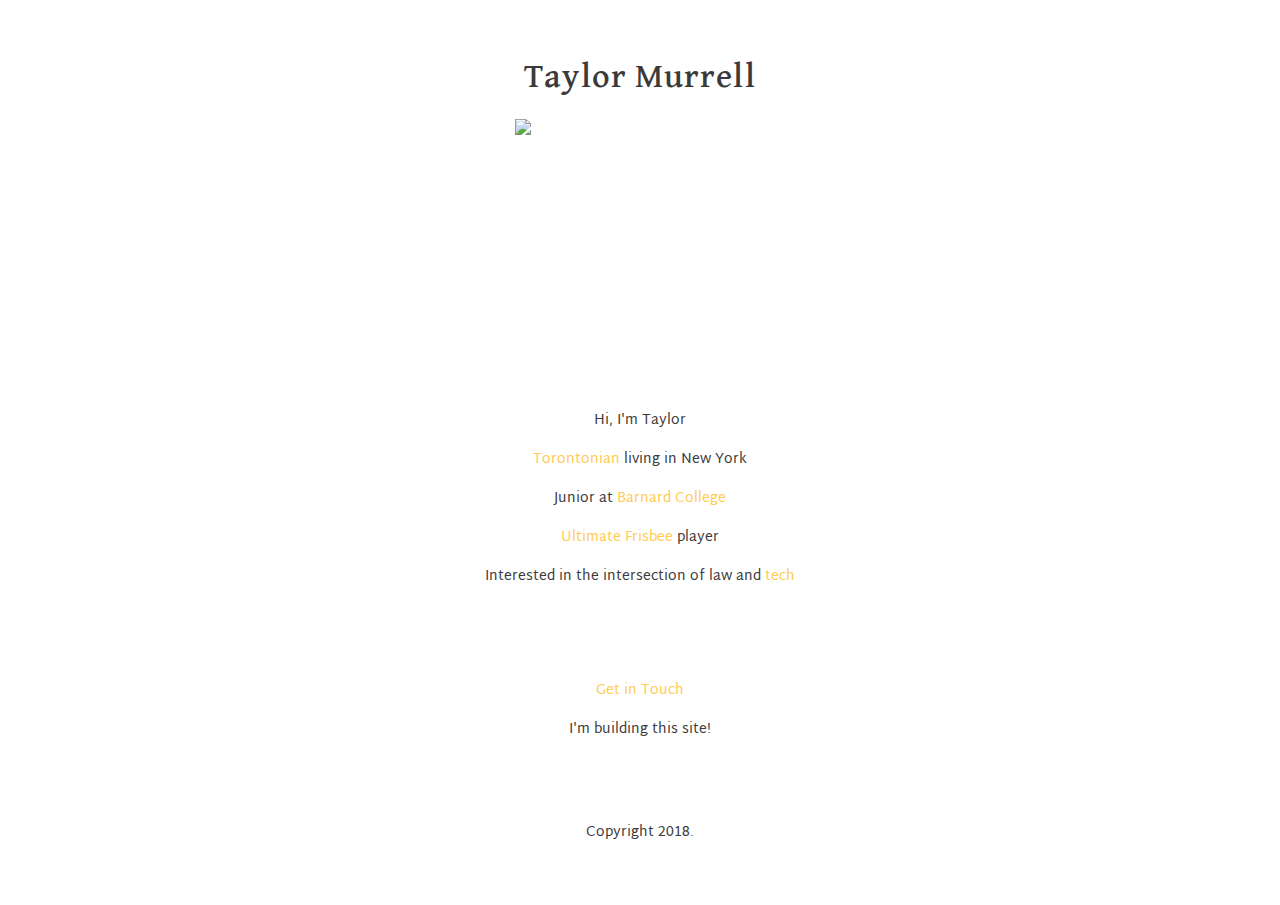
==== index.html @ 65749bbb "Update index.html" ====
<!DOCTYPE html>

<html>
<head>
	<title>Taylor Murrell</title>

		<link rel="stylesheet" type="text/css" href="taylormurrell.css">

		<link href="https://fonts.googleapis.com/css?family=Alegreya+Sans:300|Amiri|Gentium+Book+Basic|Manuale|Martel+Sans:300|Merriweather|Merriweather+Sans|Yantramanav|Adamina|Playfair+Display+SC|David+Libre|Scheherazade" rel="stylesheet">
</head>

<body>
	
	<center><h1>Taylor Murrell</h1></center>
	</br>

	<div class="avatar">
		<img src="taylormurrell.github.io/PANA3165 site.png">
	</div>
	</br>


	<!--bio section-->
	<div class="bio">
		<div id="bio-text">
	<center><p>Hi, I'm Taylor</p>
	<p><a href="toronto.html">Torontonian</a> living in New York</p> 
	<p>Junior at <a target="_blank" href="https://barnard.edu">Barnard College</a></p>
	<p><a target="_blank" href="http://www.columbia.edu/cu/ultimate/women">Ultimate Frisbee</a> player</p>
	<p>Interested in the intersection of law and <a href="reading.html">tech</a></p></center></br>
		</div>
	<!--trying to create blank space between-->
	</br>
	</br>
		
	<center><a href="mailto:tnmurrell@outlook.com">Get in Touch</a></center>
	</div>

	<footer>
	<center><p>I'm building this site!</p></center>
	</footer>
	
	</br>
	</br>

	<div id="copyright">
		<center><p>Copyright 2018.</p></center>
	</div>

	</div>
</body>

</html>
---- taylormurrell.css ----
body {
	font-size: 40px;

	font-family: 'Martel Sans', Helvetica;
	color: #3b3a3a;
	margin-left:160px;
	margin-right:160px;
	margin-top:60px;
	margin-bottom:60px;
}

h1{
	font-family: 'David Libre', Times;
	color: #3b3a3a;
	margin-bottom: 0px;
	margin-left:auto;
	margin-right:auto;
	font-weight: 500;
	letter-spacing: 1.1px;
	font-size: 64px;
	top: 0px;
}

.avatar{
	display: flex;
	border-radius: 50%;
	width: 250px;
	height: 250px;
	margin-left: auto;
	margin-right: auto;
}

.bio{
	background-color: white;
	margin-left:400;
	margin-right:400;
}

#bio-text{
	margin-left:auto;
	margin-right:auto;
}

a{
	color:#ffcb50;
	text-decoration:none;
}

a:hover {
	color:#E8B949;
}

/*menu properties*/
.menu{
	list-style: none;
	margin: 0;
	padding: 0;
}

/* make the list items look more like buttons */
.menu li{
	width: 100px;
	text-align: center;

	display: block;
	margin-right: -5px;
}

/* style the the visited links */
.menu a {
	color: #262625;
	text-decoration: none;

	width: 100%;
	display: block;
}

/*override mobile rules*/
@media(min-width: 600px){
  body{
  	font-size:14px;
  }

  h1{
  	font-size: 34px;
  }

  .page-wrap{
	max-width: 800px;
	margin: 0 auto;
	}
}

/*desktop rules*/
@media(min-width: 1000){
	body{
  	font-size:60px;
  }
  h1{
  	font-size: 70px;
  }

}
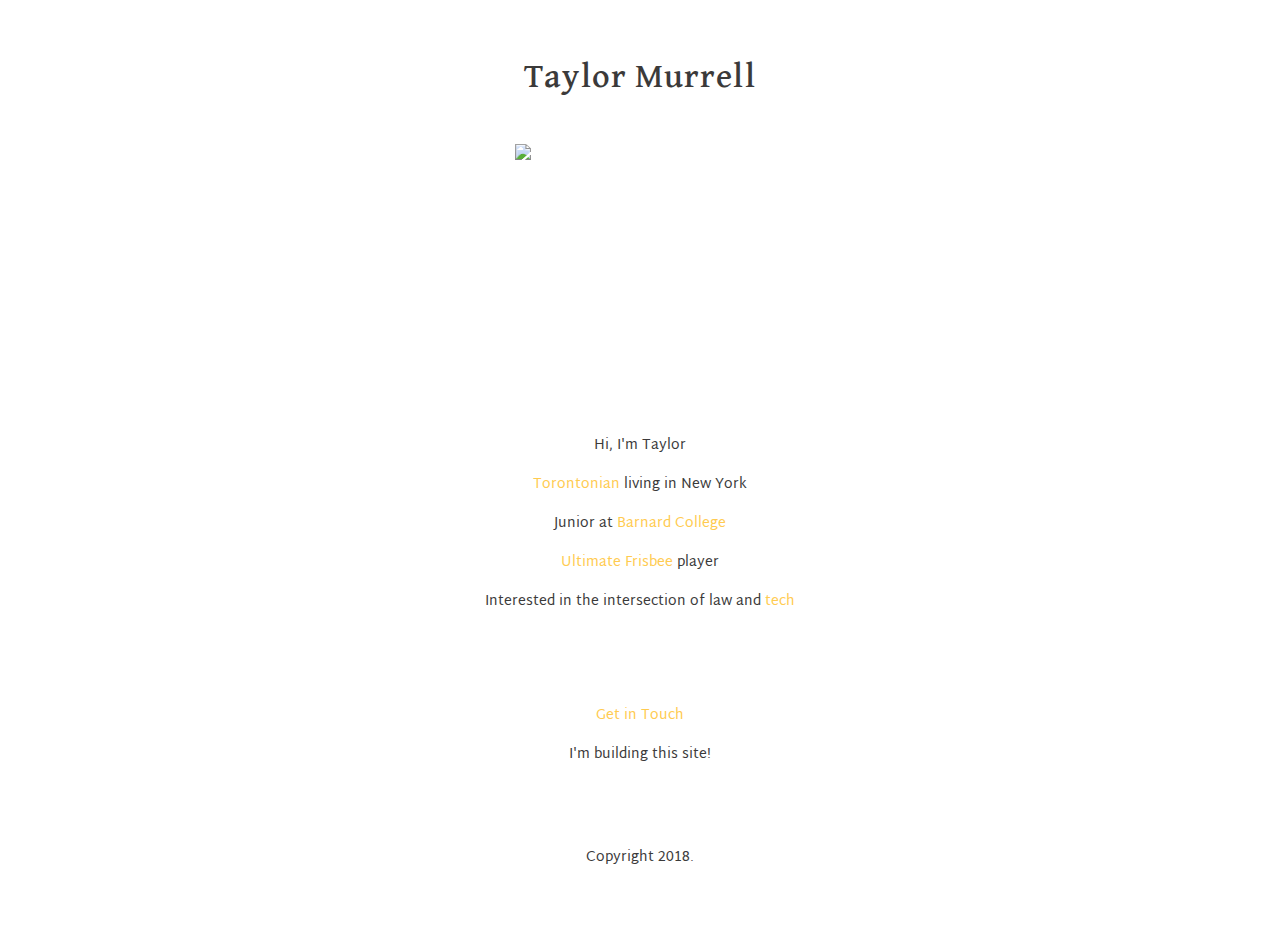
==== commit 13f6a44e: "Update index.html" ====
--- a/index.html
+++ b/index.html
@@ -13,6 +13,7 @@
 	
 	<center><h1>Taylor Murrell</h1></center>
 	</br>
+	</br>
 
 	<div class="avatar">
 		<img src="taylormurrell.github.io/PANA3165 site.png">
@@ -26,7 +27,7 @@
 	<center><p>Hi, I'm Taylor</p>
 	<p><a href="toronto.html">Torontonian</a> living in New York</p> 
 	<p>Junior at <a target="_blank" href="https://barnard.edu">Barnard College</a></p>
-	<p><a target="_blank" href="http://www.columbia.edu/cu/ultimate/women">Ultimate Frisbee</a> player</p>
+	<p><a target="_blank" href="http://www.columbia.edu/cu/ultimate/women/columbiawomensultimate/">Ultimate Frisbee</a> player</p>
 	<p>Interested in the intersection of law and <a href="reading.html">tech</a></p></center></br>
 		</div>
 	<!--trying to create blank space between-->
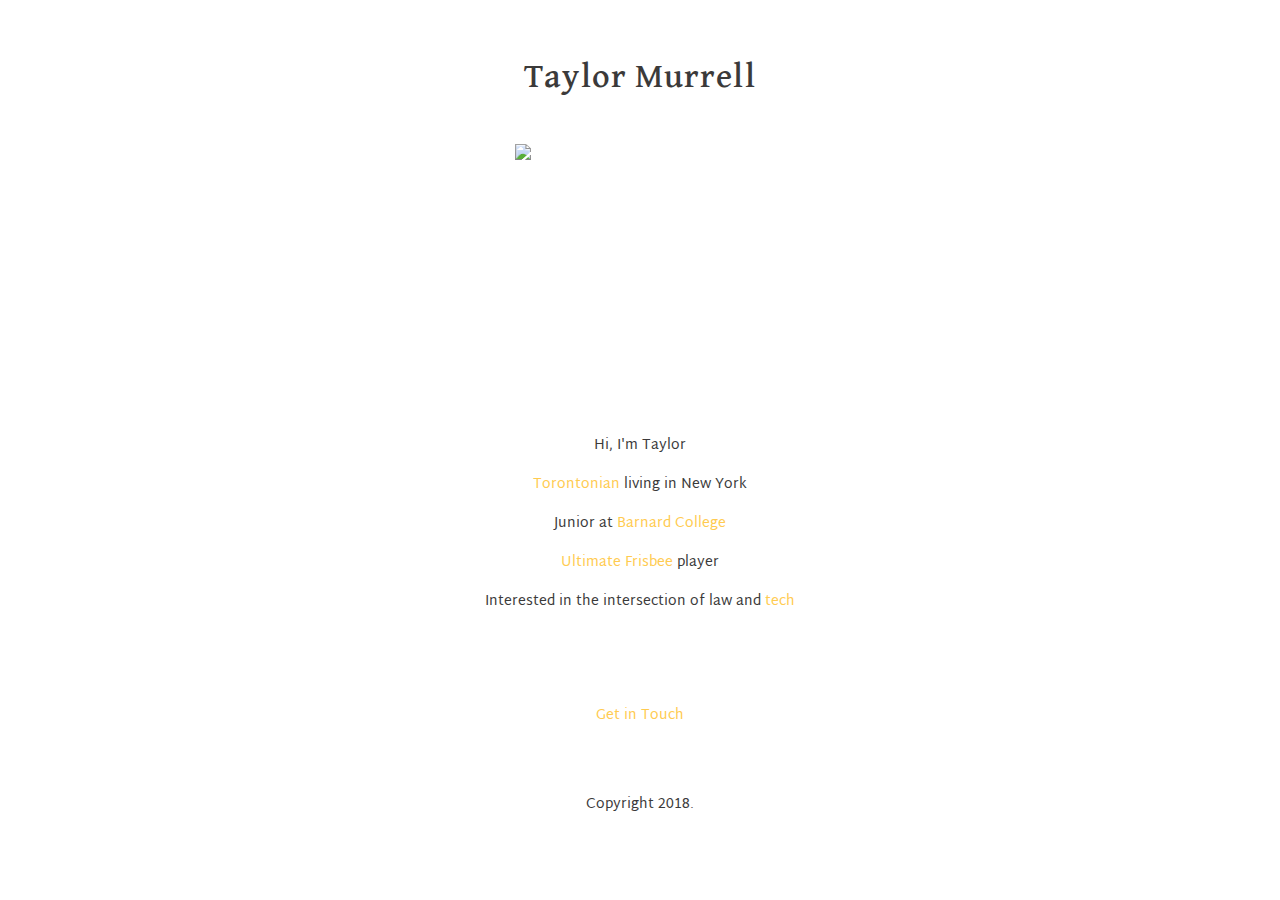
==== commit 99010f8a: "Update index.html" ====
--- a/index.html
+++ b/index.html
@@ -37,9 +37,7 @@
 	<center><a href="mailto:tnmurrell@outlook.com">Get in Touch</a></center>
 	</div>
 
-	<footer>
-	<center><p>I'm building this site!</p></center>
-	</footer>
+	
 	
 	</br>
 	</br>
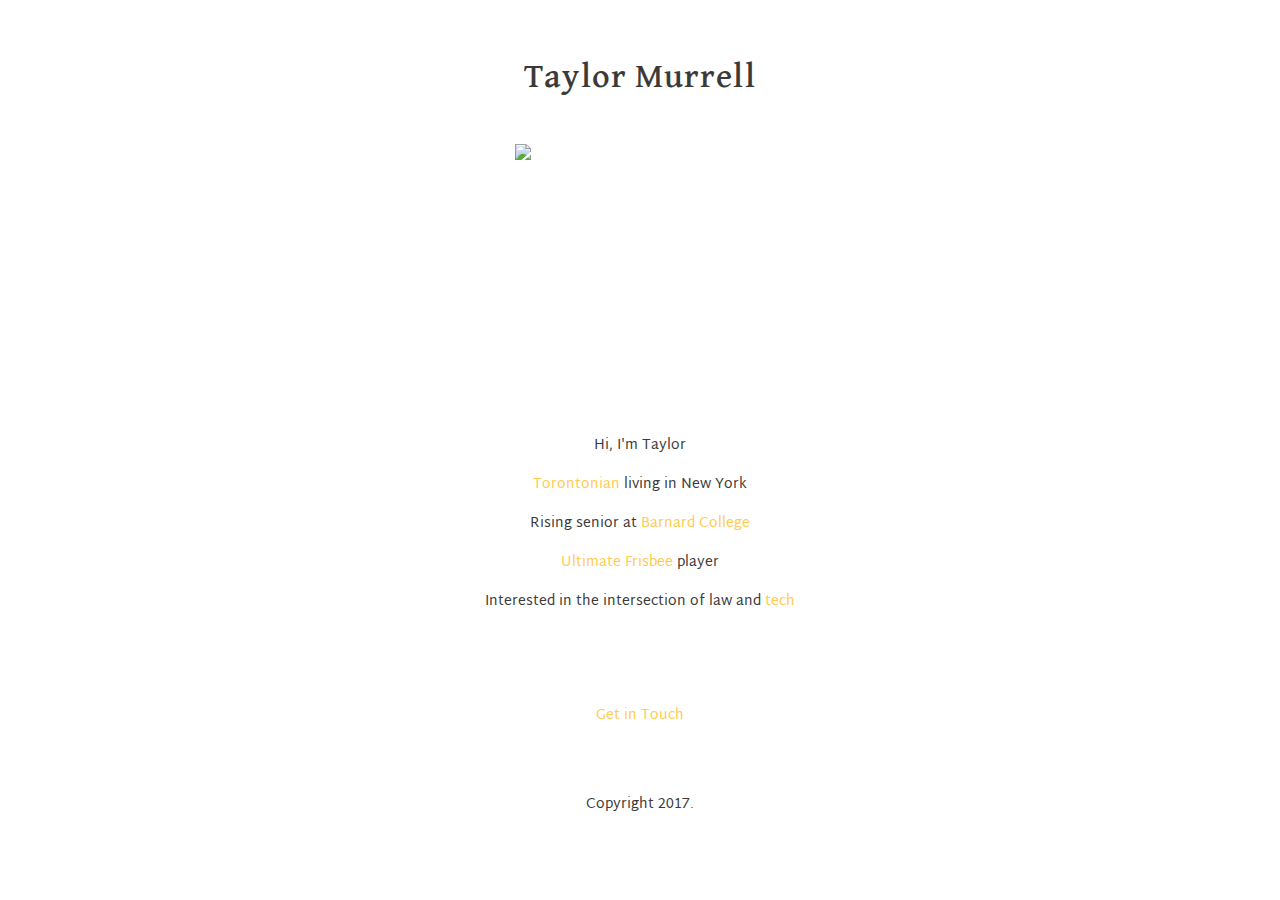
==== commit 4f5423e0: "Update index.html" ====
--- a/index.html
+++ b/index.html
@@ -26,7 +26,7 @@
 		<div id="bio-text">
 	<center><p>Hi, I'm Taylor</p>
 	<p><a href="toronto.html">Torontonian</a> living in New York</p> 
-	<p>Junior at <a target="_blank" href="https://barnard.edu">Barnard College</a></p>
+	<p>Rising senior at <a target="_blank" href="https://barnard.edu">Barnard College</a></p>
 	<p><a target="_blank" href="http://www.columbia.edu/cu/ultimate/women/columbiawomensultimate/">Ultimate Frisbee</a> player</p>
 	<p>Interested in the intersection of law and <a href="reading.html">tech</a></p></center></br>
 		</div>
@@ -43,7 +43,7 @@
 	</br>
 
 	<div id="copyright">
-		<center><p>Copyright 2018.</p></center>
+		<center><p>Copyright 2017.</p></center>
 	</div>
 
 	</div>
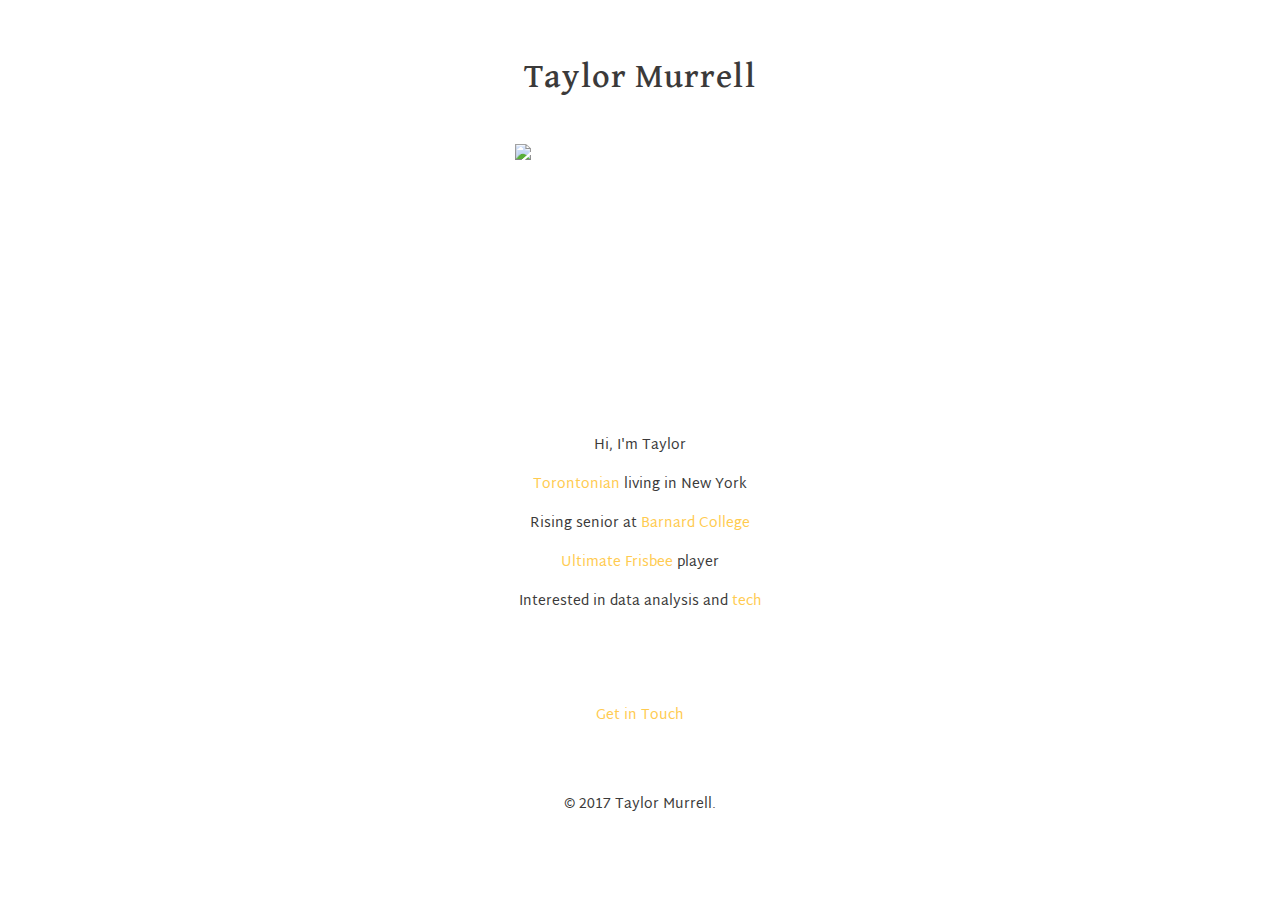
==== commit 321d7593: "Update index.html" ====
--- a/index.html
+++ b/index.html
@@ -28,7 +28,7 @@
 	<p><a href="toronto.html">Torontonian</a> living in New York</p> 
 	<p>Rising senior at <a target="_blank" href="https://barnard.edu">Barnard College</a></p>
 	<p><a target="_blank" href="http://www.columbia.edu/cu/ultimate/women/columbiawomensultimate/">Ultimate Frisbee</a> player</p>
-	<p>Interested in the intersection of law and <a href="reading.html">tech</a></p></center></br>
+	<p>Interested in data analysis and <a href="reading.html">tech</a></p></center></br>
 		</div>
 	<!--trying to create blank space between-->
 	</br>
@@ -43,7 +43,7 @@
 	</br>
 
 	<div id="copyright">
-		<center><p>Copyright 2017.</p></center>
+		<center><p>© 2017 Taylor Murrell.</p></center>
 	</div>
 
 	</div>
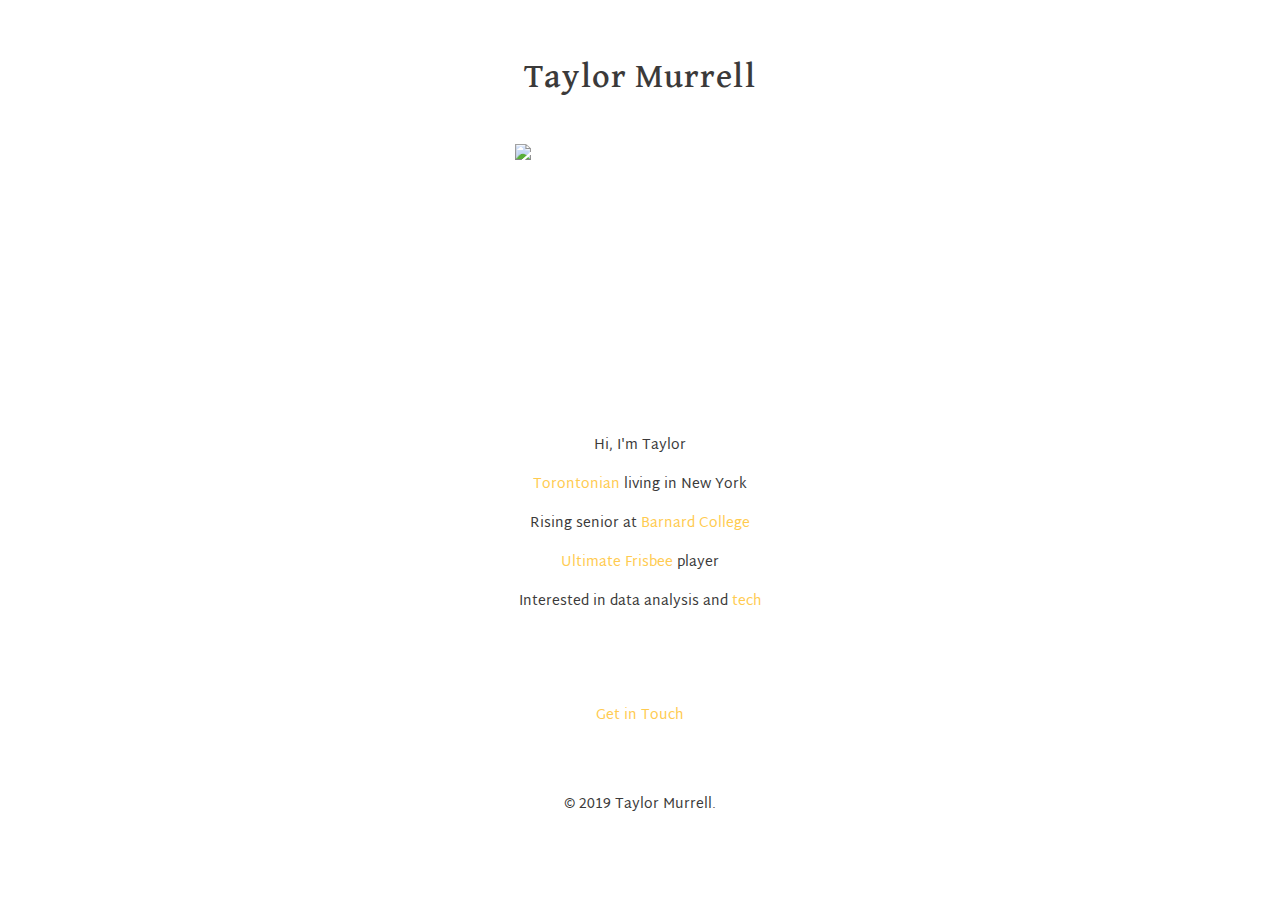
==== commit fe9140ef: "Update index.html" ====
--- a/index.html
+++ b/index.html
@@ -43,7 +43,7 @@
 	</br>
 
 	<div id="copyright">
-		<center><p>© 2017 Taylor Murrell.</p></center>
+		<center><p>© 2019 Taylor Murrell.</p></center>
 	</div>
 
 	</div>
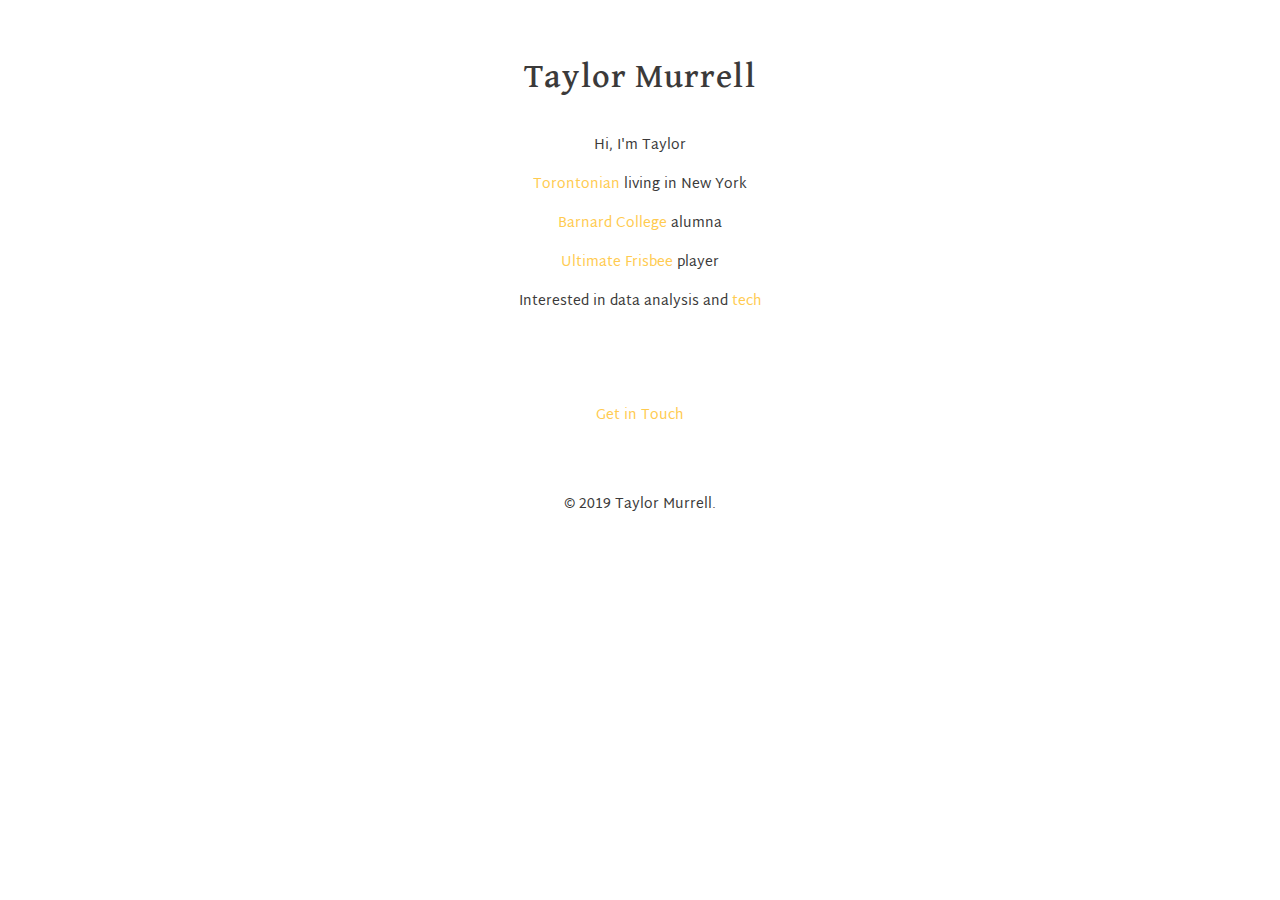
==== commit 13a7fcd7: "Update index.html" ====
--- a/index.html
+++ b/index.html
@@ -2,6 +2,16 @@
 
 <html>
 <head>
+	<!-- Global site tag (gtag.js) - Google Analytics -->
+	<script async src="https://www.googletagmanager.com/gtag/js?id=UA-131794903-1"></script>
+	<script>
+ 		window.dataLayer = window.dataLayer || [];
+  		function gtag(){dataLayer.push(arguments);}
+  		gtag('js', new Date());
+
+  		gtag('config', 'UA-131794903-1');
+	</script>
+
 	<title>Taylor Murrell</title>
 
 		<link rel="stylesheet" type="text/css" href="taylormurrell.css">
@@ -12,12 +22,12 @@
 <body>
 	
 	<center><h1>Taylor Murrell</h1></center>
-	</br>
+	<!-- </br>
 	</br>
 
-	<div class="avatar">
+	 <div class="avatar"> 
 		<img src="taylormurrell.github.io/PANA3165 site.png">
-	</div>
+	</div>  -->
 	</br>
 
 
@@ -26,9 +36,9 @@
 		<div id="bio-text">
 	<center><p>Hi, I'm Taylor</p>
 	<p><a href="toronto.html">Torontonian</a> living in New York</p> 
-	<p>Rising senior at <a target="_blank" href="https://barnard.edu">Barnard College</a></p>
+	<p><a target="_blank" href="https://barnard.edu">Barnard College</a> alumna</p>
 	<p><a target="_blank" href="http://www.columbia.edu/cu/ultimate/women/columbiawomensultimate/">Ultimate Frisbee</a> player</p>
-	<p>Interested in data analysis and <a href="reading.html">tech</a></p></center></br>
+	<p>Interested in data analysis and <a href="https://github.com/taylormurrell">tech</a></p></center></br>
 		</div>
 	<!--trying to create blank space between-->
 	</br>
